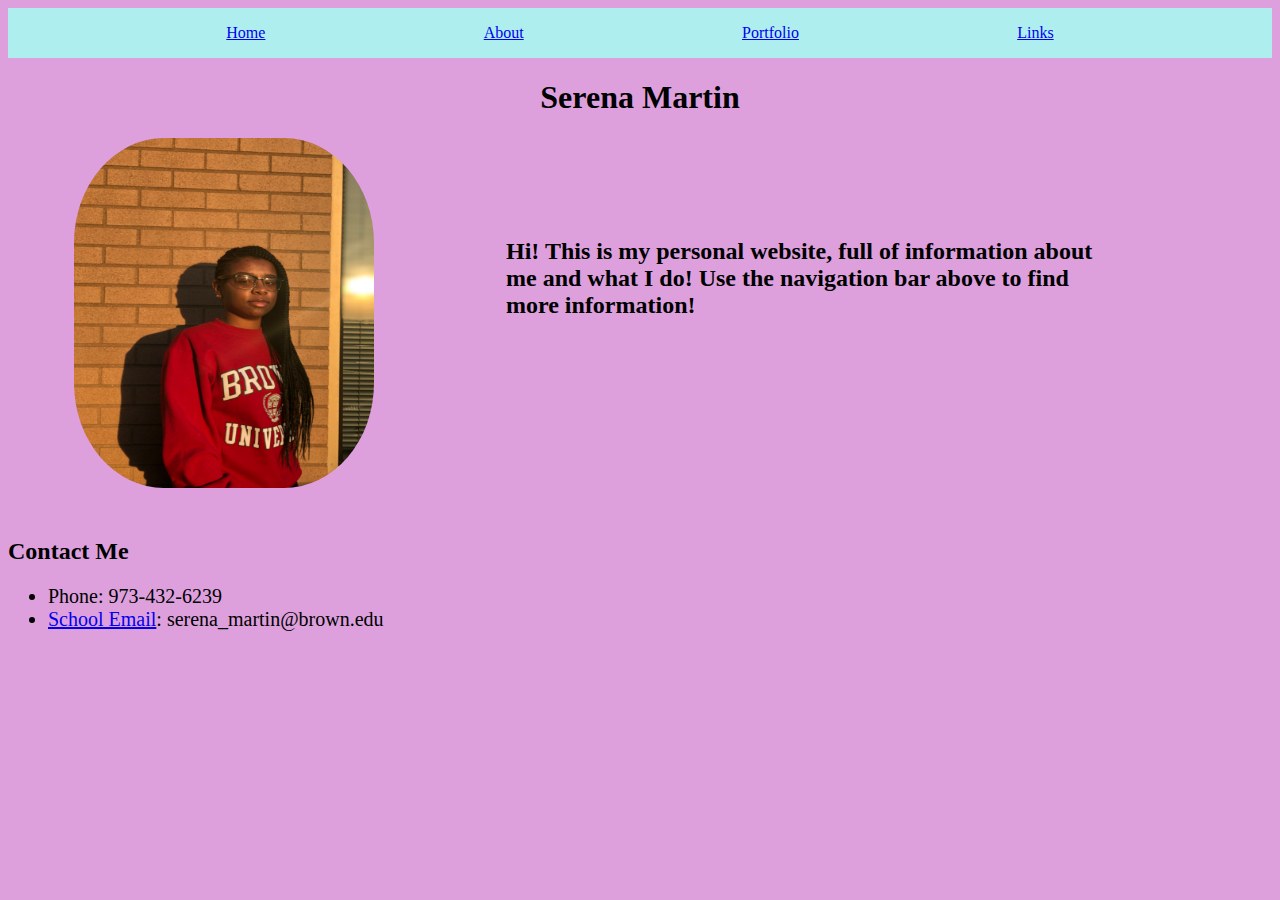
==== index.html @ 145c6d3b "move index.html outside of folder" ====
<html>
  <head>
    <link rel="stylesheet" type="text/css" href="../css/style.css">
  </head>
  <body>
    <nav >
      <ul class="navbar">
        <li class="navelement"><a href="../html/index.html">Home</a></li>
        <li class="navelement"><a href="../html/about.html">About</a></li>
        <li class="navelement"><a href="../html/portfolio.html">Portfolio</a></li>
        <li class="navelement"><a href="../html/links.html">Links</a></li>
      </ul>
    </nav>
    <h1>Serena Martin</h1>
    <div class="homepage">
     <img id="avi" src="../assets/images/image2.JPG">
     <h2 class="intro"> Hi! This is my personal website, full of information about me and what I do!
     Use the navigation bar above to find more information!</h2>
    </div>
    <h2>Contact Me</h2>
      <ul>
        <li class="contact">Phone: 973-432-6239</li>
        <li class="contact"><a href="mailto:serena_martin@brown.edu">School Email</a>: serena_martin@brown.edu</li>
      </ul>
  </body>
</html>
---- css/style.css ----
body {
  background-color: plum;
}
h1 {
  display: flex;
  justify-content: center;
}
.intro {
  width: 600px;
  margin-top: 100px;
  margin-right: 100px;
}
.navbar {
  display: flex;
  justify-content: space-evenly;
  align-items: center;
  background-color: paleturquoise;
  list-style-type: none;
  margin: 0;
  padding: 0;
  height: 50px;
  text-align: center;
}
.navelement {
  display: inline;
}
.contact {
  font-size: 20px;
}
.homepage {
  display: flex;
  justify-content: space-around;
  margin-bottom: 50px;
}

.link {
  display: flex;
  height: 100px;
  width: 100px;
  margin: 25px;
  margin-left: 100px;
}
#avi {
  height: 350px;
  width: 300px;
  border-radius: 30%;
}
p {
  font-size: 18px;
}
.overall {
  display: flex;
  justify-content: center;
}
.links {
  flex-direction: column;
  margin: 50px;
}
.linkname {
  margin-bottom: 90px;
}
#portfoliopic {
  height: 300px;
  width: 250px;
}
table, th, td {
  border: 1px solid black;
  font-size: 18px;
}
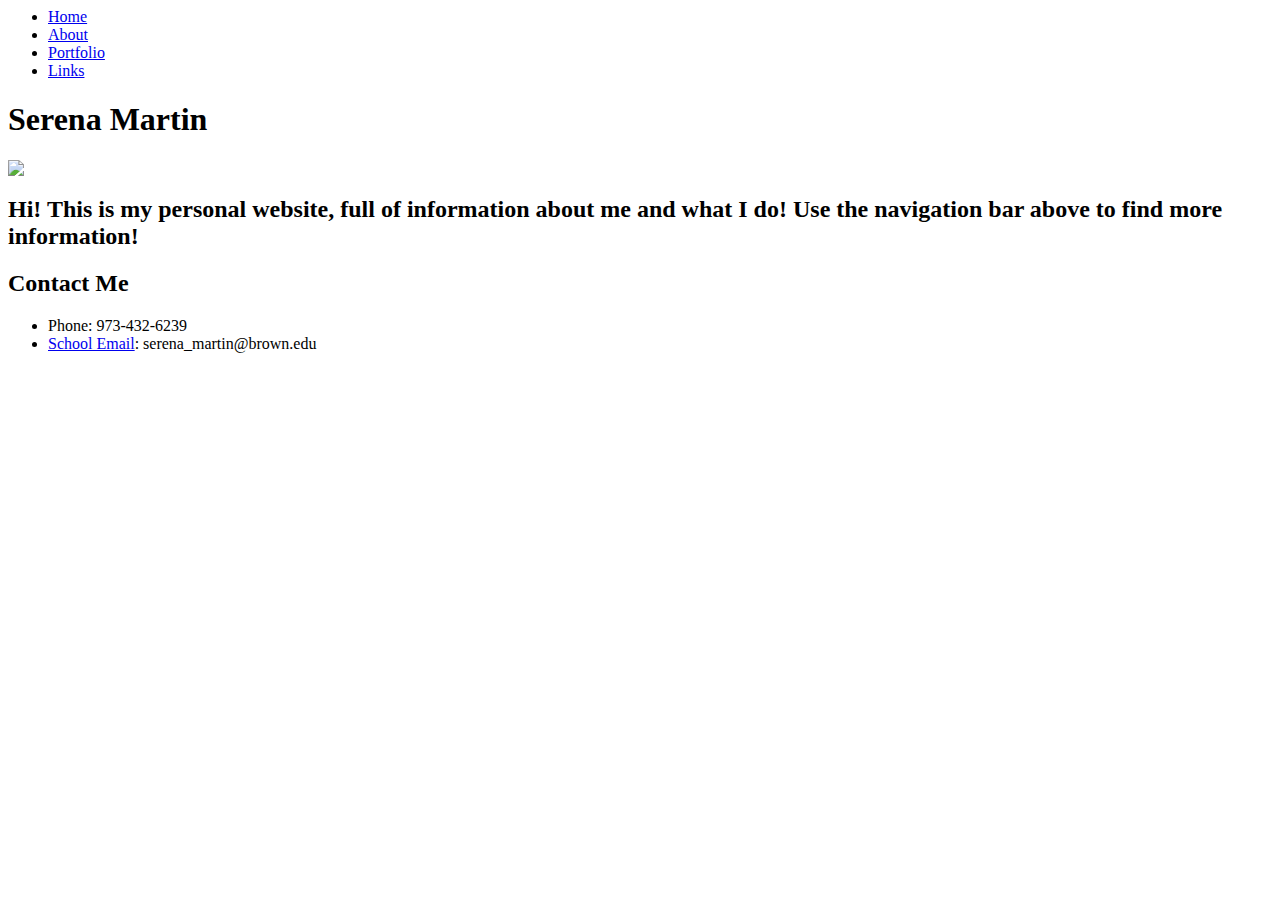
==== commit eeee9cc2: "try updating links again" ====
--- a/index.html
+++ b/index.html
@@ -1,19 +1,19 @@
 <html>
   <head>
-    <link rel="stylesheet" type="text/css" href="../css/style.css">
+    <link rel="stylesheet" type="text/css" href="~/css/style.css">
   </head>
   <body>
     <nav >
       <ul class="navbar">
-        <li class="navelement"><a href="../html/index.html">Home</a></li>
-        <li class="navelement"><a href="../html/about.html">About</a></li>
-        <li class="navelement"><a href="../html/portfolio.html">Portfolio</a></li>
-        <li class="navelement"><a href="../html/links.html">Links</a></li>
+        <li class="navelement"><a href="~/index.html">Home</a></li>
+        <li class="navelement"><a href="~/html/about.html">About</a></li>
+        <li class="navelement"><a href="~/html/portfolio.html">Portfolio</a></li>
+        <li class="navelement"><a href="~/html/links.html">Links</a></li>
       </ul>
     </nav>
     <h1>Serena Martin</h1>
     <div class="homepage">
-     <img id="avi" src="../assets/images/image2.JPG">
+     <img id="avi" src="~/assets/images/image2.JPG">
      <h2 class="intro"> Hi! This is my personal website, full of information about me and what I do!
      Use the navigation bar above to find more information!</h2>
     </div>
